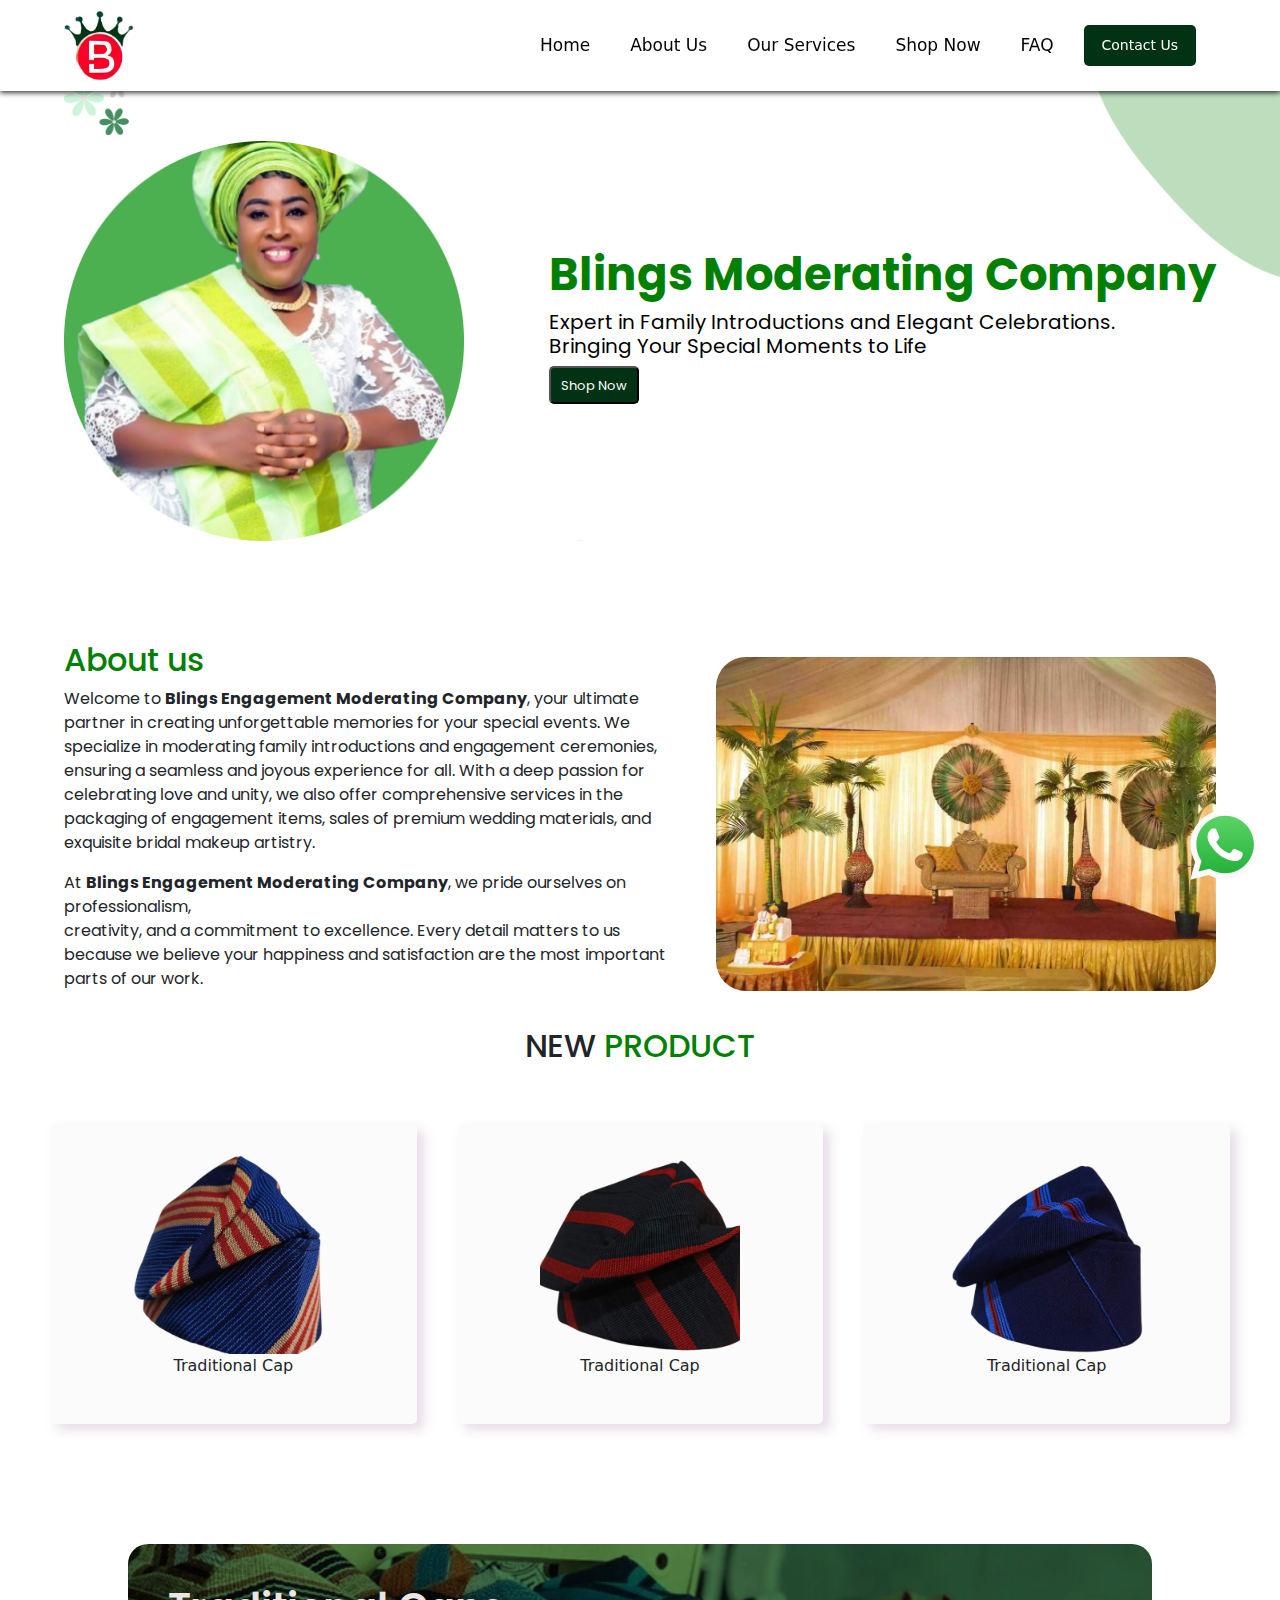
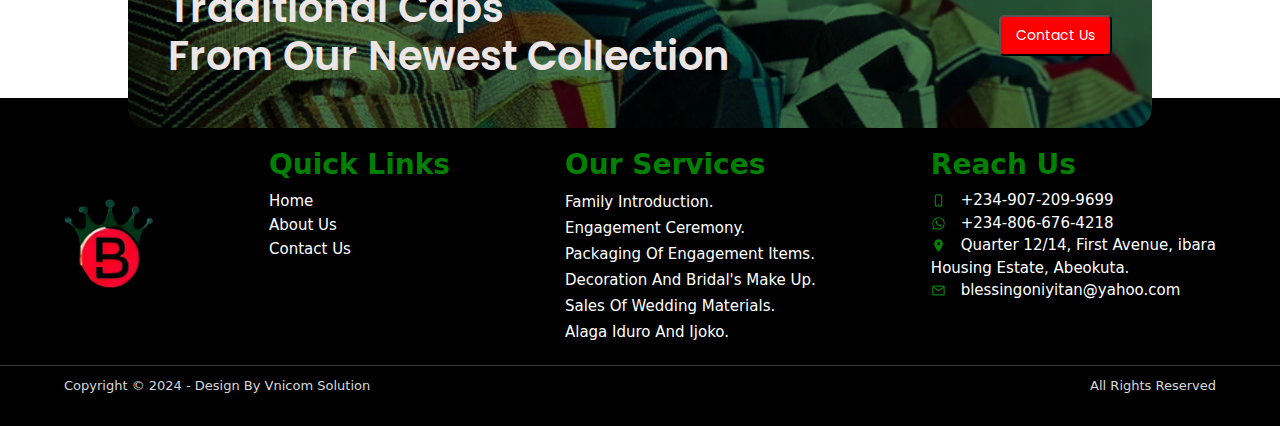
==== index.html @ a142bd82 ""logo updated"" ====
<!DOCTYPE html>
<html lang="en">
    <head>
        <meta charset="UTF-8">
        <meta name="viewport" content="width=device-width, initial-scale=1.0">
        <title>Blings Moderator</title>
        <link rel="stylesheet" href="styles.css">

        <!-- Favicon -->
       <link rel="icon" type="image/png" href="/imgaes/Web_Photo_Editor-removebg-preview 2.png">

        <!-- Bootstrap CSS -->
        <link href="https://cdn.jsdelivr.net/npm/bootstrap@5.3.0-alpha1/dist/css/bootstrap.min.css" rel="stylesheet">

        <!-- FONT GOOGLE  -->
        <link rel="preconnect" href="https://fonts.googleapis.com">
        <link rel="preconnect" href="https://fonts.gstatic.com" crossorigin>
        <link href="https://fonts.googleapis.com/css2?family=Inter:ital,opsz,wght@0,14..32,100..900;1,14..32,100..900&family=Poppins:ital,wght@0,100;0,200;0,300;0,400;0,500;0,600;0,700;0,800;0,900;1,100;1,200;1,300;1,400;1,500;1,600;1,700;1,800;1,900&display=swap" rel="stylesheet">
    </head> 
    <body>
        <header class="header">
            <div class="first-container">
                <div class="logo">
                    <a href="index.html" ><img src="/imgaes/Web_Photo_Editor-removebg-preview2.png"></a>
                </div>
                <input type="checkbox" id="sidebar-active">
                    <label id="hamburger" for="sidebar-active" class="open-sidebar-button">
                        <svg xmlns="http://www.w3.org/2000/svg" height="32px" viewBox="0 -960 960 960" width="32px" fill="#5f6368"><path d="M120-240v-80h720v80H120Zm0-200v-80h720v80H120Zm0-200v-80h720v80H120Z"/></svg>
                    </label>
                <nav id="navbars">
                    

                    <div class="links-container">
                        <label id="close-nav" for="sidebar-active" class="close-sidebar-button">
                            <svg xmlns="http://www.w3.org/2000/svg" height="32px" viewBox="0 -960 960 960" width="32px" fill="#5f6368"><path d="m256-200-56-56 224-224-224-224 56-56 224 224 224-224 56 56-224 224 224 224-56 56-224-224-224 224Z"/></svg>
                        </label>
                        
                            <a class="flex-menu" href="index.html">Home</a>
                            <a class="flex-menu" href="About-us.html">About Us</a>
                            <a class="flex-menu" href="ourservice.html">Our Services</a>
                            <a class="flex-menu" href="shop-now.html">Shop Now</a>
                            <a class="flex-menu" href="faq.html">FAQ</a>
                        
                        <div>
                            <a href="contact-us.html" class="cta">Contact Us</a>
                        </div>
                    </div>
                </nav>
                
            </div>
        </header>
        <!-- <div id="carouselExampleSlidesOnly" class="carousel slide" data-bs-ride="carousel">
            <div class="carousel-inner">
              <div class="carousel-item active">
                <img src="/images 1/WhatsApp Image 2024-11-25 at 12.54.17_8b943985.jpg" alt="...">
              </div>
              <div class="carousel-item">
                <img src="yoruba cap 2.jpg" alt="...">
              </div>
              <div class="carousel-item">
                <img src="/imgaes/wall 2.jpg" alt="...">
              </div>
            </div>
        </div> -->
        <div class="home-container"> 
           <div class="banner-background">
                <div class="intel">
                    <!-- <img src="/images 1/home-background-pics.png" alt=""> -->
                    <img src="/back-image/profile.png" alt="">
                </div>
                <div class="banner-text">
                    <h4>Blings Moderating Company</h4>
                    <h2>Expert in Family Introductions and Elegant 
                        Celebrations. <br>Bringing Your Special Moments to Life</h2>
                    <button class="shine">
                        <a href="http://Wa.me/+2348066764218">Shop Now</a>
                    </button>
                </div>
           </div>
        </div>
        <main class="about-content">
            <div class="card-content">
                <section class="core">
                    <div class="about-core">
                        <h2>About us</h2>
                        <p>
                            Welcome to <strong>Blings Engagement Moderating Company</strong>, your ultimate 
                            partner in creating  unforgettable memories for your
                             special events. We specialize in moderating  family
                              introductions and engagement ceremonies, ensuring 
                              a seamless and joyous  experience for all.
    
                            With a deep passion for celebrating love and unity, we also
                             offer  comprehensive services in the packaging of engagement items, 
                             sales of premium  wedding materials, and exquisite bridal makeup artistry.
                         </p>
                         <p>
                            At <strong>Blings Engagement Moderating Company</strong>, we pride ourselves on professionalism, <br>
                             creativity, and a commitment to excellence. Every detail matters 
                             to us because we  believe your happiness and satisfaction are the most
                              important parts of our work.
                         </p>                        
                    </div>
                    <div class="caption">
                        <img src="/images 1/traditional-wedding-background.jpeg" alt="">
                    </div>
                </section>
            </div>
        </main>       
        
            <h2 class="lake">NEW <a id="pro">PRODUCT</a></h2>
            <section id="products" class="products-section">
                <div>
                    <div class="product-category">

                         <div class="product-image">
                             <img src="/images 1/traditional-cap-1.png" alt="">
                             <p>Traditional Cap</p>
                         </div>
                         <div class="product-image">
                             <img src="/images 1/traditional-cap-2.png" alt="">
                             <p>Traditional Cap</p>
                         </div>
                         <div class="product-image">
                             <img src="/images 1/traditional-cap-3.png" alt="">
                             <p>Traditional Cap</p>
                         </div>
                    </div>
                
                </div>
            </section> 
                

        <div class="background">
            <div>
                <h1>Traditional Caps <br> From Our Newest Collection</h1>
            </div>
            <div>                
                <a href="http://Wa.me/+2348066764218"><button  class="btn-button">Contact Us</button></a>
            </div>
        </div>

        <footer>
            <div class="footer">
                <div class="logic">
                    <img src="/imgaes/Web_Photo_Editor-removebg-preview 2.png" alt="">
                </div>
                <div class="flow">
                    <h3><b>Quick Links</b></h3>
                    <a>Home</a><br>
                    <a>About Us</a><br>
                    <a>Contact Us</a><br>
                </div>
                <div class="Services-info">
                    <a href="ourservice.html"><h3><b>Our Services</b></h3></a>
                    <a href="ourservice.html">Family Introduction.</a><br>
                    <a href="ourservice.html">Engagement Ceremony.</a><br>
                    <a href="ourservice.html">Packaging Of Engagement Items.</a><br>
                    <a href="ourservice.html">Decoration And Bridal's Make Up.</a><br>
                    <a href="ourservice.html"> Sales Of Wedding Materials.</a><br>
                    <a href="ourservice.html">Alaga Iduro And Ijoko.</a><br>
                </div>
                <div>
                    <h3><b>Reach Us</b></h3>
                    <div class="text-info">
                        <svg xmlns="http://www.w3.org/2000/svg" width="1em" height="1em" viewBox="-6 -2 24 24" {...$$props}>
                            <path fill="currentColor" d="M3 0h6a3 3 0 0 1 3 3v14a3 3 0 0 1-3 3H3a3 3 0 0 1-3-3V3a3 3 0 0 1 3-3m0 2a1 1 0 0 0-1 1v14a1 1 0 0 0 1 1h6a1 1 0 0 0 1-1V3a1 1 0 0 0-1-1zm3 15a1 1 0 1 1 0-2a1 1 0 0 1 0 2" />
                        </svg>
                        <span>+234-907-209-9699</span>
                    </div>
                    <div class="text-info">
                        <svg xmlns="http://www.w3.org/2000/svg" width="1em" height="1em" viewBox="0 0 24 24" {...$$props}>
                            <path fill="currentColor" d="M19.05 4.91A9.82 9.82 0 0 0 12.04 2c-5.46 0-9.91 4.45-9.91 9.91c0 1.75.46 3.45 1.32 4.95L2.05 22l5.25-1.38c1.45.79 3.08 1.21 4.74 1.21c5.46 0 9.91-4.45 9.91-9.91c0-2.65-1.03-5.14-2.9-7.01m-7.01 15.24c-1.48 0-2.93-.4-4.2-1.15l-.3-.18l-3.12.82l.83-3.04l-.2-.31a8.26 8.26 0 0 1-1.26-4.38c0-4.54 3.7-8.24 8.24-8.24c2.2 0 4.27.86 5.82 2.42a8.18 8.18 0 0 1 2.41 5.83c.02 4.54-3.68 8.23-8.22 8.23m4.52-6.16c-.25-.12-1.47-.72-1.69-.81c-.23-.08-.39-.12-.56.12c-.17.25-.64.81-.78.97c-.14.17-.29.19-.54.06c-.25-.12-1.05-.39-1.99-1.23c-.74-.66-1.23-1.47-1.38-1.72c-.14-.25-.02-.38.11-.51c.11-.11.25-.29.37-.43s.17-.25.25-.41c.08-.17.04-.31-.02-.43s-.56-1.34-.76-1.84c-.2-.48-.41-.42-.56-.43h-.48c-.17 0-.43.06-.66.31c-.22.25-.86.85-.86 2.07s.89 2.4 1.01 2.56c.12.17 1.75 2.67 4.23 3.74c.59.26 1.05.41 1.41.52c.59.19 1.13.16 1.56.1c.48-.07 1.47-.6 1.67-1.18c.21-.58.21-1.07.14-1.18s-.22-.16-.47-.28" />
                        </svg>
                        <span>+234-806-676-4218</span>
                    </div>
                    <div class="text-info">
                        <svg xmlns="http://www.w3.org/2000/svg" width="1em" height="1em" viewBox="0 0 24 24" {...$$props}>
                            <path fill="currentColor" d="M12 11.5A2.5 2.5 0 0 1 9.5 9A2.5 2.5 0 0 1 12 6.5A2.5 2.5 0 0 1 14.5 9a2.5 2.5 0 0 1-2.5 2.5M12 2a7 7 0 0 0-7 7c0 5.25 7 13 7 13s7-7.75 7-13a7 7 0 0 0-7-7" />
                        </svg>
                        <span>Quarter 12/14, First Avenue, ibara<br> Housing Estate, Abeokuta.</span>
                    </div>
                    <div class="text-info">
                        <svg xmlns="http://www.w3.org/2000/svg" width="1em" height="1em" viewBox="0 0 24 24" {...$$props}>
                            <path fill="currentColor" d="M22 6c0-1.1-.9-2-2-2H4c-1.1 0-2 .9-2 2v12c0 1.1.9 2 2 2h16c1.1 0 2-.9 2-2zm-2 0l-8 4.99L4 6zm0 12H4V8l8 5l8-5z" />
                        </svg>
                        <span>blessingoniyitan@yahoo.com</span>
                    </div>
                </div>
                
            </div>
        </footer>
        <div class="copyright">
            <div class="line-up">
                <hr>
            </div>
            <div class="copyright-container">
                <div class="copyright-section">
                    <div id="copy">
                        Copyright &#169  2024 - Design By Vnicom Solution
                    </div>
                    <div on id="text-copy">
                        All Rights Reserved 
                    </div>
               </div>
            </div>
        </div>

        <div class="pixel">
            <div class="WhatsApp">
                <a href="http://Wa.me/+2348066764218">
                    <svg xmlns="http://www.w3.org/2000/svg" width="70px" height="70px" viewBox="0 0 256 258"><defs><linearGradient id="logosWhatsappIcon0" x1="50%" x2="50%" y1="100%" y2="0%"><stop offset="0%" stop-color="#1faf38"/><stop offset="100%" stop-color="#60d669"/></linearGradient><linearGradient id="logosWhatsappIcon1" x1="50%" x2="50%" y1="100%" y2="0%"><stop offset="0%" stop-color="#f9f9f9"/><stop offset="100%" stop-color="#fff"/></linearGradient></defs><path fill="url(#logosWhatsappIcon0)" d="M5.463 127.456c-.006 21.677 5.658 42.843 16.428 61.499L4.433 252.697l65.232-17.104a123 123 0 0 0 58.8 14.97h.054c67.815 0 123.018-55.183 123.047-123.01c.013-32.867-12.775-63.773-36.009-87.025c-23.23-23.25-54.125-36.061-87.043-36.076c-67.823 0-123.022 55.18-123.05 123.004"/><path fill="url(#logosWhatsappIcon1)" d="M1.07 127.416c-.007 22.457 5.86 44.38 17.014 63.704L0 257.147l67.571-17.717c18.618 10.151 39.58 15.503 60.91 15.511h.055c70.248 0 127.434-57.168 127.464-127.423c.012-34.048-13.236-66.065-37.3-90.15C194.633 13.286 162.633.014 128.536 0C58.276 0 1.099 57.16 1.071 127.416m40.24 60.376l-2.523-4.005c-10.606-16.864-16.204-36.352-16.196-56.363C22.614 69.029 70.138 21.52 128.576 21.52c28.3.012 54.896 11.044 74.9 31.06c20.003 20.018 31.01 46.628 31.003 74.93c-.026 58.395-47.551 105.91-105.943 105.91h-.042c-19.013-.01-37.66-5.116-53.922-14.765l-3.87-2.295l-40.098 10.513z"/><path fill="#fff" d="M96.678 74.148c-2.386-5.303-4.897-5.41-7.166-5.503c-1.858-.08-3.982-.074-6.104-.074c-2.124 0-5.575.799-8.492 3.984c-2.92 3.188-11.148 10.892-11.148 26.561s11.413 30.813 13.004 32.94c1.593 2.123 22.033 35.307 54.405 48.073c26.904 10.609 32.379 8.499 38.218 7.967c5.84-.53 18.844-7.702 21.497-15.139c2.655-7.436 2.655-13.81 1.859-15.142c-.796-1.327-2.92-2.124-6.105-3.716s-18.844-9.298-21.763-10.361c-2.92-1.062-5.043-1.592-7.167 1.597c-2.124 3.184-8.223 10.356-10.082 12.48c-1.857 2.129-3.716 2.394-6.9.801c-3.187-1.598-13.444-4.957-25.613-15.806c-9.468-8.442-15.86-18.867-17.718-22.056c-1.858-3.184-.199-4.91 1.398-6.497c1.431-1.427 3.186-3.719 4.78-5.578c1.588-1.86 2.118-3.187 3.18-5.311c1.063-2.126.531-3.986-.264-5.579c-.798-1.593-6.987-17.343-9.819-23.64"/></svg>
                </a>
            </div> 
        </div>






          <script src="https://cdn.jsdelivr.net/npm/bootstrap@5.3.0-alpha1/dist/js/bootstrap.bundle.min.js"></script>
          <script src="script.js"></script>
    </body>
</html>
---- styles.css ----
body {
    margin: 0;
    padding: 0;
    font-family: "Poppins", serif;
    background-color: white;
}

.first-container {
    display: flex;
    justify-content: space-between;
    align-items: center;
    width: 90%;
    margin: auto;
    padding: 10px 0;
    
}

.header {
    background: white;
    position: sticky;
    top: 0;
    z-index: 1000;
    width: 100%;
    box-shadow: 0px 2px 5px 0px rgba(0,0,0,0.75);
}

.seal {
    border: none;
}
.logo img {
    width: 70px;
}
.rash img {
    width: 70px;
}

.navbar ul {
    list-style: none;
    display: flex;
    align-items: center;
    gap: 20px;
}
.navbar a:hover {
    color: white;
}

.navbar a {
    font-size: 17px;
    font-weight: 500;
    color: black;
    text-decoration: none;
    align-items: center;
    padding: 5px 10px;
    border-radius: 5px;
    margin-right: 15px;
    
}

.navbar a:hover {
    background: #555
    
}

nav{
    height: 60px;    
    display: none;

}
.visibility {
    display: block;
}

.hidden {
    display: none;
}

#sidebar-active:checked ~ .links-container {
    right: 0;
    display: flex;
}

.links-container {
    right: -300px; /* Hide initially */
    display: none;
}


.links-container{
    height: 100%;
    width: 100%;
    display: flex;
    flex-direction: row;
    align-items: center;
}

nav a{
    /* height: 100%; */
    padding: 7px 10px;
    display: flex;
    align-items: center;
    flex-direction: row;
    text-decoration: none;
    color: black;
    font-weight: 500;
    font-size: 17px;
    margin-right: 20px;
}

nav a:hover{  
    background-color: rgb(223, 223, 233);
    border-radius: 5px;
    
    /* padding: 10px 18px; */
}

nav svg{
    fill: white; 
}

#sidebar-active{
    display: none;
}

.open-sidebar-button, .close-sidebar-button {
    display: none;    
}
.upper-text {
    margin-left: 20px;
}
.cta {
    background: #013213;
    color: white;
    font-weight: 500;
    padding: 10px 18px;
    border-radius: 5px;
    transition: transform 0.3s ease-in-out;
    text-decoration: none;
    font-size: 14px; 
}

.cta:hover {
    background: rgb(11, 65, 11);
    background-color: red;
    transform: scale(1.08);

}

.carousel-inner {
    flex-direction: column;
    width: 100%;
    height: 400px;
}
.carousel-item img {
    width: 100%;
}

.about-content .core {
    text-align: left;
    margin-bottom: 20px;
    margin-top: 20px;
    display: flex;
    justify-content: space-between;
    font-family: "Poppins", serif;
    align-items: center;
    margin: auto;
    width: 90%;
}
.about-core {
    padding-right: 50px;
}

.about-core h2{
    color: green;
}

.caption img {
    width: 500px;
    border-radius: 30px;
}

.container {
    display: flex;
    justify-content: space-between;
    width: 100%; 
    margin-top: 50px;
    margin-right: auto;
    margin-left: auto;   
}

.home-container {
    background-image: url("/back-image/backgr.png");
    background-position: center;
    background-repeat: no-repeat;
    background-size: cover;
    
}

.banner-background {
    display: flex;
    align-items: center;
    padding-top: 50px;
    justify-content: space-between;
    font-family: "Poppins", serif;
    margin: 0px auto 100px auto;
    width: 90%;
}

.banner-text {
    margin-bottom: 30px
}

.banner-text h4 {
    font-size: 45px;
    font-weight: 700;
    color: green;
}

.banner-text h2 {
    font-size: 20px;
    line-height: 24px;
    font-weight: 400;
    color: black;
}

.shine {
    background-color: #013213;
    padding: 5px 10px;
    border-radius: 5px;
}

.shine a {
    color: white;
    text-decoration: none;
    font-size: 13px;
}

.intel img {
    width: 400px;
    transition: transform 0.5s ease-in-out;
}

.intel img:hover {
    transform: scale(1.05);
} 


.container img{
    transition: transform 0.3s ease-in-out;
    width: 300px;
}

.container img:hover {
    transform: scale(1.05);
}
 .text {
    background-color: #555;
    padding: 20px; 
    height: 300px;    
    
}
.sip {
    color: white
}

.sip button {
    background: rgb(11, 65, 11);
    color: white;
    padding: 5px 10px;
    border-radius: 5px;
    text-decoration: none;
    font-size: 14px;
    transition: transform 0.3s ease-in-out;
    margin-right: 10px;
}
.sip button:hover {
    transform: scale(1.05);
    background-color: red
}
.medium-container {
    display: flex;
    justify-content: space-around;
    margin-top: 50px;    
}
.lake {
    margin-top: 20px;
    text-align: center;
    font-family: "Poppins", serif;
}
.content-container {
    background: #ebe5e5;
    padding: 40px;
    margin-top: 30px;
}
#pro {
    color: green;
}
.mymy img {
    transition: transform 0.3s ease-in-out;
    width: 100%;
}

.mymy img:hover {
    transform: scale(1.05);
}

.background {
    background: url('yoruba\ cap\ 2.jpg') rgba(5, 85, 2, 0.7);
    color: #ebe5e5;
    /* text-align: center; */
    display: flex;
    justify-content: space-between;
    width: 80%;
    padding: 40px;
    align-items: center;
    z-index: 100;
    position: relative;
    border-radius: 20px;
    margin: 70px auto -30px auto;
    background-position: center;
    background-repeat: no-repeat;
    background-size: cover;
    background-size: cover;
    background-blend-mode: multiply; 
    font-family: "Poppins", serif;
    
}

.background h1 {
    font-size: 40px;
    font-weight: 600;
}

.btn-button {
    background: red;
    color: white;
    padding: 8px 15px;
    border-radius: 5px;
    text-decoration: none;
    font-size: 14px;
    transition: transform 0.3s ease-in-out;
}
.btn-button:hover {
    transform: scale(1.05);
}
/* .background  {
    transition: transform 0.3s ease-in-out;
}
.background:hover {
    transform: scale(1.05);
} */

/* contact_contianer */

.contact_contianer {
    /* background-image: url("./images2/background-banner-img.jpg"); */
    background-position: center;
    background-repeat: no-repeat;
    background-size: cover;
    background-size: cover;
    background-blend-mode: multiply;    
    background: url("./images2/background-banner-img.jpg") rgba(5, 85, 2, 0.7);
    
    /* padding-left: 10%;
    padding-top: 20px;
    padding-bottom: 20px; */
    color: white;
}
main {
    background-color: white;
}

main .contact-banner{
    width:90%;
    margin: auto;
    display: flex;
    flex-direction: column;
    justify-content: center;
    padding: 30px 0px 30px 0px;
}

main .contact-banner h1{
    margin: 0px;
    
}

main .contact-banner p{
    margin: 0px;
}

main .contact_contianer a{
    padding: 0px 7px;
}

main .contact_contianer .lit #home{
   border-right: 2px solid red;
}

.map-container {
    margin-top: 50px;
    margin-bottom: -12px;
}

.contact_contianer h1 {
    font-size: 50px;
}
.lit {
   display: flex;
}
.lit a{
    display: flex;
    color: white;
    text-decoration: none;
}

.small-container {
    display: flex;
    justify-content: space-around;
    margin-top: 60px;
    /* margin-left: 20px; */
    /* margin-right: 20px; */
}

.small-container h3 {
    font-size: 25px;
}
.text-info {
    font-size: 15px;
   color: white;
}
.text-info span {
    margin-left: 10px;
    color: white;
}
.text-info svg {
    color: green;
}
.text-info svg:hover {
    color: red;
}

.text-inform svg {
    color: green;
}
.text-inform svg:hover {
    color: red;
}
.text-inform span {
    padding-left: 15px;
}

#form textarea {
    height: 100px;
    width: 500px;
    outline: none;
    border: none;
    border-bottom: 1px solid grey;
}
.information input {
    margin-bottom: 15px;
    width: 500px;
    height: 50px;
    border: none;
    outline: none;
    border-bottom: 1px solid gray;
}
.information {
    border-radius: 3px;
    padding: 20px;
    box-shadow: 7px 6px 11px 0px rgba(202, 202, 202, 0.6);
}

.btn {
    background: rgb(11, 65, 11);
    color: #ebe5e5;
    width: 100%;
    height: 45px;
    border-radius: 5px;
    padding: 10px;
    margin-top: 20px;
}

.btn:hover {
    background: red;
}

footer {
    background-color: black;
    width: 100%;
    color: white;
    padding-top: 50px;
    padding-bottom: 30px;
}

.footer{
    margin: auto;
    width: 90%;
    display: flex;
    flex-direction: row;
    justify-content: space-between;
}

.footer a {
    font-size: 15px;
    font-weight: 400
}

.copyright {
    background-color: black;
    height: 40px;
    margin-top: -10px;
    
}
.line-up hr{
    color: rgb(219, 219, 219);
    opacity: .25;
}

hr {
    margin: 0px !important;
    /* color: inherit;
    border: 0; */
    /* border-top: var(--bs-border-width) solid; */
    opacity: .25;
}

.copyright-container {
    
    background-color: black;
    flex-wrap: wrap;
    padding: 10px 0px 30px 0px;
    
}

.copyright-section{
    display: flex;
    justify-content: space-between;
    color: rgb(216, 216, 216);
    margin: auto;
    font-size: 13px;
    width: 90%;
}


.Services-info{
    text-decoration: none;
    border: none;
}

.Services-info a{
    color: white;
    text-decoration: none;
    line-height: 26px; 
}
.footer h3 {
    color: green;
    font-weight: 500;
}

.logic img {
    width: 90px;
    align-items: center;
}

.logic {
    padding-top: 50px;
}

.Services-info h3 {
    border: none;
    text-decoration: none;
}

/* FAQ sytling */


body {
    font-family: "Poppins", serif;
    margin: 0;
    padding: 0;    
    background-color: white;
    /* color: #333; */
    line-height: 1.6;
}

.faq-header {
    background-position: center;
    background-repeat: no-repeat;
    background-size: cover;
    background: url("./images2/background-banner-img.jpg") rgba(5, 85, 2, 0.7);
    background-size: cover;
    background-blend-mode: multiply;
    color: #fff;   
}

.header-faq {
    width:90%;
    margin: auto;
    display: flex;
    flex-direction: column;
    justify-content: center;
    padding: 10px 0px 30px 0px;
}
.faq-header h1 {
    margin: 0;
    font-size: 2.5rem;
}

.faq-header p {
    font-size: 1.2rem;
    margin-top: 10px;
}

.collapsible {
    background-color: white;
    border-radius: 5px;
    color: black;
    cursor: pointer;
    padding: 10px;
    width: 100%;
    border: none;
    text-align: left;
    outline: none;
    font-size: 19px;
    font-family: "Poppins", serif;
    border: 1px solid #013213;
  }

.faq-container {
    width: 80%;
    margin: auto;
    margin-bottom: 30px;
    margin-top: 40px;
}  
  .active, .collapsible:hover {
    /* background-color: #baeccd; */
  }
  
  .collapsible:after {
    content: '\002B';
    color: green;
    font-weight: bold;
    float: right;
    margin-left: 5px;
  }
  
  .active:after {
    content: "\2212";
  }
  
  .content {
    padding: 5px 18px;
    max-height: 0;
    overflow: hidden;
    transition: max-height 0.2s ease-out;
    margin-bottom: 15px;
  }

.faq-section {
    max-width: 800px;
    margin: 20px auto;
    padding: 0 20px;
}

.faq-item {
    margin-bottom: 20px;
    border-bottom: 1px solid #ddd;
    padding-bottom: 10px;
}

.faq-question {
    background: #fff;
    border: none;
    color: #333;
    font-size: 1.1rem;
    font-weight: bold;
    text-align: left;
    width: 100%;
    cursor: pointer;
    padding: 15px;
    transition: background 0.3s;
}

.faq-question:hover {
    background: #f2f2f2;
}

.faq-answer {
    display: none;
    margin-top: 10px;
    padding-left: 15px;
    font-size: 1rem;
    color: #555;
}

.faq-footer {
    text-align: center;
    margin: 20px 0;
    padding: 20px;
    background: #333;
    color: #fff;
}

.faq-footer a {
    color: #ff6600;
    text-decoration: none;
}

.faq-footer a:hover {
    text-decoration: underline;
}

/* our services  */




 .hero {
    background-position: center;
    background-repeat: no-repeat;
    background-size: cover;
    background: url("./images2/background-banner-img.jpg") rgba(5, 85, 2, 0.7);
    background-size: cover;
    background-blend-mode: multiply;
    color: #fff;
    text-align: center;
    padding: 100px 20px;
}

/* .hero-content {
    width:90%;
    margin: auto;
    display: flex;
    flex-direction: column;
    justify-content: center;
    padding: 10px 0px 30px 0px;
} */

.hero-content h1 {
    font-size: 3rem;
    margin-bottom: 20px;
}

.hero-content p {
    font-size: 1.2rem;
    margin-bottom: 20px;
}

.sta-button {
    display: inline-block;
    padding: 10px 20px;
    background: #013213;
    color: #fff;
    text-decoration: none;
    border-radius: 5px;
    font-size: 1rem;
}

.sta-button:hover {
    background-color: red;
}

.about-section, .products-section, .cta-section {
    padding: 50px 20px;
    text-align: center;
    
}

.achieved {
    margin-top: 60px;
}

.reopen {
    margin-bottom: 50px;
}

.Decoration {
    display: flex;
    justify-content: space-between;
    margin: auto;
    width: 90%;
    
}

.Decoration h1 {
    color: green;
}

.Decoration h4 {
    margin-bottom: 7px;
}

.passion img {
    width: 400px;
    border-radius: 10px;
}
.cta-section {
    background-position: center;
    background-repeat: no-repeat;
    background-size: cover;
    background: url("./images2/background-banner-img.jpg") rgba(5, 85, 2, 0.7);
    background-size: cover; 
    background-blend-mode: multiply; 
    color: white;
    font-size: 25px;
}
.lit {
    color: blue
}
.products-section {
    background-color: white;    
    z-index: 1000;
    padding: 30px;
}

.product-category {
    display: flex;
    flex-direction: row;  
    
    
}
.product-image  {
    width: 100%;
    border-radius: 5px;
    background: #fcfbfb;
    margin: 20px;
    padding: 30px;
}

.product-image img {
    width: 200px;
}


/* About us styling */

/* General Reset */
body, h1, h2, p, ul, li, a {
    margin: 0;
    padding: 0;
    box-sizing: border-box;
}

body {
    font-family: "Poppins", serif;
    line-height: 1.6;
    background-color: white;
    color: #333;
}

.card-container {
    width: 90%;
    /* max-width: 1200px; */
    margin: 0 auto;
    padding: 20px;
}


.container-lit {
    background-position: center;
    background-repeat: no-repeat;
    background-size: cover;
    background: url("./images2/background-banner-img.jpg") rgba(5, 85, 2, 0.7);
    background-size: cover;
    background-blend-mode: multiply;    
    color: #fff;
    padding: 20px 0;
    text-align: center;
}

.container-lit h1 {
    font-size: 2.5em;
    font-weight: bold;
}

.our-values svg {
    color: green;
}

.our-values svg:hover {
    color: red;
}

/* About Section */

.about-section {
    padding: 40px 20px;
    border-radius: 8px;
    margin-top: -20px;
    margin-bottom: 20px;
}

.about-section ul li{
    list-style-type: none;
}
#second-row{
    margin-top: 70px; 
}
.photo img {
    width: 500px;
    border-radius: 30px;
}


.about-section .intro {
    text-align: left;
    margin-bottom: 20px;
    display: flex;
    justify-content: space-between;
    margin: auto;
    width: 90%;
}

.about-section h2 {
    color: green;
    margin-right: 70px;
    margin-bottom: 10px;
    font-size: 1.8em;
    /* text-align: center; */
}
.about-section span {
    margin-right: 30px;
}

.about-section p, .about-section ul {
    font-size: 16px;
    margin-bottom: 15px;
}

.about-section ul {
    list-style: square;
    padding-left: 20px;
}



.about-intro h2{
    color: green;
}

.about-section .cta {
    text-align: center;
    margin-top: 20px;
}

.cta-button {
    display: inline-block;
    padding: 10px 20px;
    font-size: 1.1em;
    background-color: #0073e6;
    color: #fff;
    text-decoration: none;
    border-radius: 5px;
    transition: background-color 0.3s ease;
}

.cta-button:hover {
    background-color: #005bb5;
}

/* shop now */

.product-image img {
    transition: transform 0.3s ease-in-out;
}

.product-image img:hover {
    transform: scale(1.05);
}

.product-image {
    box-shadow: 7px 6px 11px 0px rgba(209,188,209,0.5);
}

/* .WhatsApp svg {
    position: sticky;
    bottom: -100%;
    right: 0;
  
}  */
  
.pixel {
    position: sticky;
}
.WhatsApp  {
   /* position: absolute;
  bottom: -0;
  right: 16px; */
  position: fixed;
  bottom: 20px;
  right: 20px;
  z-index: 1000;
  display: flex;
  align-items: center;
  justify-content: center;
  /* width: 70px;
  height: 70px; */
  /* border-radius: 50%; */
  /* background-color: #25D366; */
  /* box-shadow: 0 4px 6px rgba(0, 0, 0, 0.2); */
  transition: transform 0.3s ease;
  
}
/* hamburger menu */

/* .props {
    display: flex;
    justify-content: space-between;
    align-items: center;
    padding: 20px 15px;
    width: 90%;
    margin: auto;
    position: sticky;
}

nav{
    background-color: white;    
}

nav ul{
    width: 90%;
    list-style: none;
    display: flex; 
    justify-content: flex-end;
    align-items: center;
}

nav li{
    height: 50px;
}

nav a{
    height: 100%;
    padding: 0 30px;
    text-decoration: none;
    display: flex;
    align-items: center;
    color: black;    
}
nav a:hover{
    background-color: rgb(236, 229, 229);
}

.sidebar {
    position: fixed;
    top: 0;
    right: 0;
    height: 100vh;
    width: 250px;
    z-index: 999;
    background-color: rgba(255, 255, 255, 0.24);
    backdrop-filter: blur(10px);
    box-shadow: 10px 0px 10px black;
    display: flex;
    flex-direction: column;
    align-items: flex-start;
    justify-content: flex-start;
}
.sidebar {
    width: 100%;    
} */




/* RESPONSIVENESS FOR TABLET SCREEN */
@media(min-width: 993px) and (max-width: 10000px){
     nav{
        display: block;
     }
}

@media(max-width: 740px){
    .links-container{
        width: 350px;
   }
}

@media(max-width: 992){
    .links-container{
        width: 360px;
   }
}

@media (max-width: 992px) {
    .links-container{
        display: flex;
        flex-direction: column;
        align-items: flex-start;

        position: fixed;
        top: 0;
        right: 0;
        z-index: 10;
        /* width: 350px; */

        background-color: black;
        box-shadow: -5px 0 5px rgba(0, 0, 0, 0.25);
        transition: 1s ease-out;
    }

    nav a{
        box-sizing: border-box;
        height: auto;
        width: 90%;
        padding: 15px 30px;
        justify-content: flex-start;
        color: white;

    }

    .cta {
        background: #013213;
        color: white;
        font-weight: 500;
        margin: 20px;
        padding: 15px 0px 15px 20px;
        border-radius: 5px;
        transition: transform 0.3s ease-in-out;
        text-decoration: none;
        font-size: 14px; 
    }

    .open-sidebar-button, .close-sidebar-button{
        display: flex;
        padding:  20px;
    } 

    #sidebar-active:checked ~ .links-container{
        right: 0;
    }

    .first-container {
        display: flex;
        justify-content: space-between;
        align-items: center;
        width: 90%;
        margin: auto;
        padding: 10px 0;
        
    } 

    .about-content .core {
        /* text-align: left;
        margin-bottom: 20px;
        margin-top: 20px; */
        display: flex;
        flex-direction: column;
        align-items: center;
        width: 90%;
    }

    .about-core {
        padding-right:0px;
    }

    
    .banner-background {
        display: flex;
        flex-direction: column;
        align-items: center;
        width: 90%;
        margin: auto;
        margin-bottom: 50px;
    }

    .banner-text h4 {
        font-size: 33px;
        font-weight: 500;
        color: green;
    }
    
    .banner-text h2 {
        font-size: 19px;
        line-height: 24px;
        font-weight: 300;
        color: black;
    }
    
    .shine {
        background-color: #013213;
        
        border-radius: 5px;
    }
    
    .intel img {
        width: 400px;
    }

    .intel {
        align-items: center;
    }

    .shine a {
        color: white;
        text-decoration: none;
    }

    .banner {
        /* margin-top: 60px;
        margin-right: 50px; */
        text-align: center;
    }

    .caption img {
        width: 100%;
        border-radius: 30px;
        margin-top: 40px;
        align-content: center;
    }
    .caption {
        
    }
    
    


    .btn-button {
        
       margin-top: 10px;
       font-weight: 15px;
       font-weight: 500;
       width: 150px;      
    }

    .container {
        flex-direction: column;
    }
    .text {
        width: 300px;
    }

    .medium-container {
        flex-direction: column;
    }

    .content-container {
        padding: 20px;
        width: 90%;
        align-items: center;
        justify-content: center;
    }

    main .contact-banner{
        width:90%;
        margin: auto;
        display: flex;
        font-size: 15px;
        flex-direction: column;
        justify-content: center;
        padding: 30px 0px 30px 0px;
    }

    main .contact-banner h1{
        font-size: 20px;
    }

    /* .mymy img {
        width: 300px;
    } */

    .container img{
        width: 300px;
    }

    .card-container {
        margin: 0px 0px 0px -10px;
        padding: 0px;
    }

    .background {
        background: url('yoruba\ cap\ 2.jpg') rgba(5, 85, 2, 0.7);
        color: #ebe5e5;
        /* text-align: center; */
        display: flex;
        flex-direction: column;
        width: 80%;
        padding: 100px;
        align-items: center;
        z-index: 100;
        position: relative;
        border-radius: 20px;
        margin: 30px auto -50px auto;
        background-position: center;
        background-repeat: no-repeat;
        background-size: cover;
        background-size: cover;
        background-blend-mode: multiply; 
        
    }

    .flow {
        padding-top: 20px;
    }

    .product-category {
        width: 60%;
        margin: 20px auto;
        flex-direction: column;
        align-items: center;
    }

    .product-image  {
        width: 300px;
        border-radius: 5px;
        background: #fcfbfb;
        margin: 25px;
        padding: 20px;
    }

    .product-image img {
        width: 200px;
    }

    
    .cta-section {
        width: 90%;
    }

    .small-container {
        flex-direction: column;
        margin-left: 20px;
    }

    .information input {
        width: 100%;
        height: 50px;      
    }

    .information {
       padding: 20px 10px 20px 5px;
       margin-right: 20px;
    }

    #form textarea {
        height: 100px;
        width: 100%;
    }

    .map-container {
        margin-top: 50px;
        margin-bottom: -12px;
        width: 100%;
    }

    .products-section {
        background-color: white;    
        z-index: 1000;
    }

    .intro {
        display: flex;
        flex-direction: column;
    }

    .photo img {
        width: 100%;
        border-radius: 30px;
    }

    .our-values {
        margin-bottom: 50px;
        margin-left: 20px;
    }

    .impact {
        /* margin-top: 30px; */
        margin-left: -10px;
    }

    .about-section .about-intro {
        margin-right: 20px;
        /* font-size: 25px */
    }

    .about-section .intro {
        text-align: left;
        margin-bottom: 20px;
        display: flex;
        justify-content: space-between;
        /* margin: auto;
        width: 90%; */
    }

    .achieved {
        margin-top: 60px;
        width: 90%;
    }

    .Decoration {
        display: flex;
        flex-direction: column;
        text-align: left;
        margin-bottom: 50px;
    }

    .passion img {
        width: 70%;
        border-radius: 10px;
        /* height: 600px; */
        margin-left: 50px;
        align-items: center;
        margin-top: 40px;
    }

    #form textarea {
        height: 100px;
        width: 100%;      
    }

    

    .classic {
        padding-left: 10px;
        width: 90%;
    } 

    .footer {      
        
        /* margin-left: 15px; */
        /* padding-left: 15px; */
        padding-left: 20px;  
        flex-direction: column;        
    }



    /* .props .rash {
        margin-bottom: -150px;
    }
   
    .hideOnMobile {
        display: none;
    }
    .nav {
        margin-top: -50px;
    }

    @media(max-width: 400px) {
        .sidebar {
            width: 100%;
        }
    } */
}

@media (min-width: 993px) {
    nav {
        display: flex !important; /* Always show navbar */
    }
    .links-container {
        position: static;
        box-shadow: none;
    }
    .open-sidebar-button, .close-sidebar-button {
        display: none !important;
    }
}
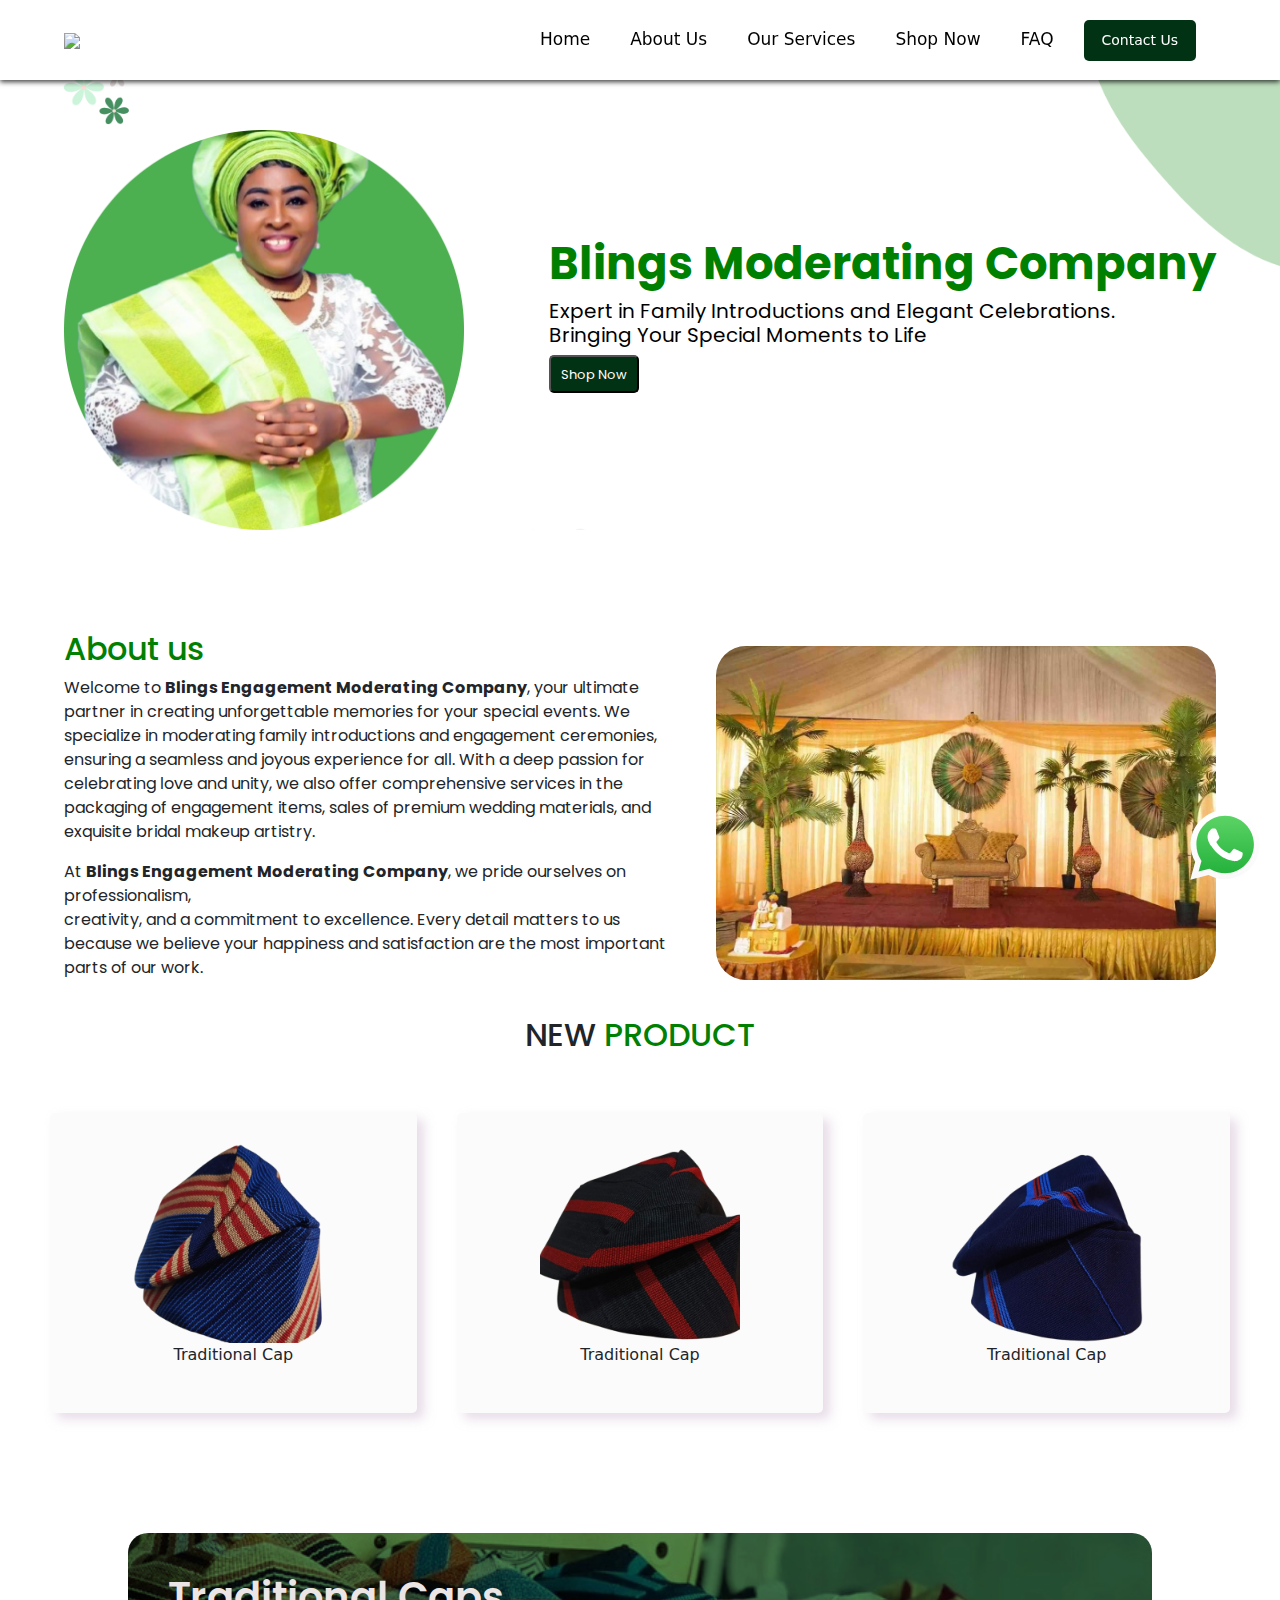
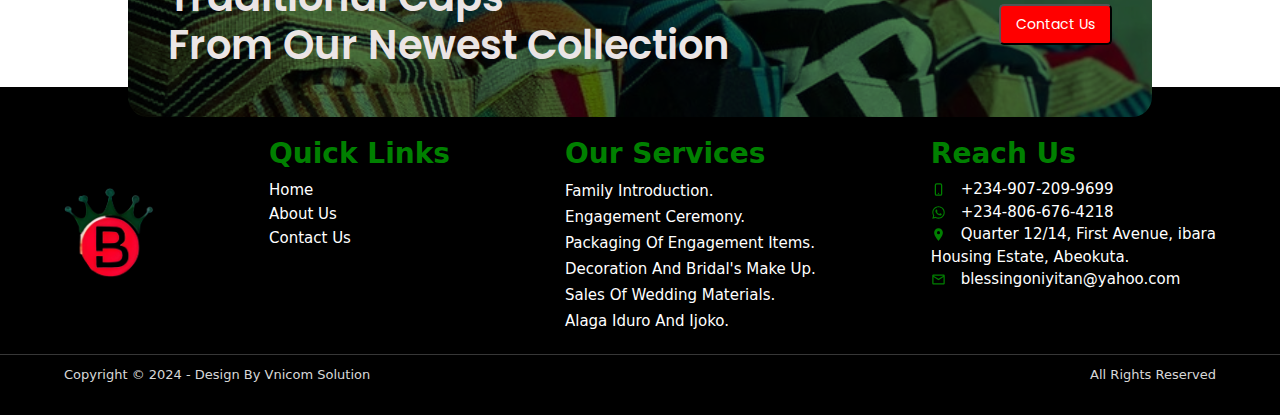
==== commit 01f18917: ""logo updated"" ====
--- a/index.html
+++ b/index.html
@@ -21,7 +21,8 @@
         <header class="header">
             <div class="first-container">
                 <div class="logo">
-                    <a href="index.html" ><img src="/imgaes/Web_Photo_Editor-removebg-preview2.png"></a>
+                    <a href="index.html" ><img src="../E-commerce project/imgaes/Web_Photo_Editor-removebg-preview2.png"></a>
+                    <!-- <a href="index.html" ><img src="/imgaes/Web_Photo_Editor-removebg-preview2.png"></a> -->
                 </div>
                 <input type="checkbox" id="sidebar-active">
                     <label id="hamburger" for="sidebar-active" class="open-sidebar-button">
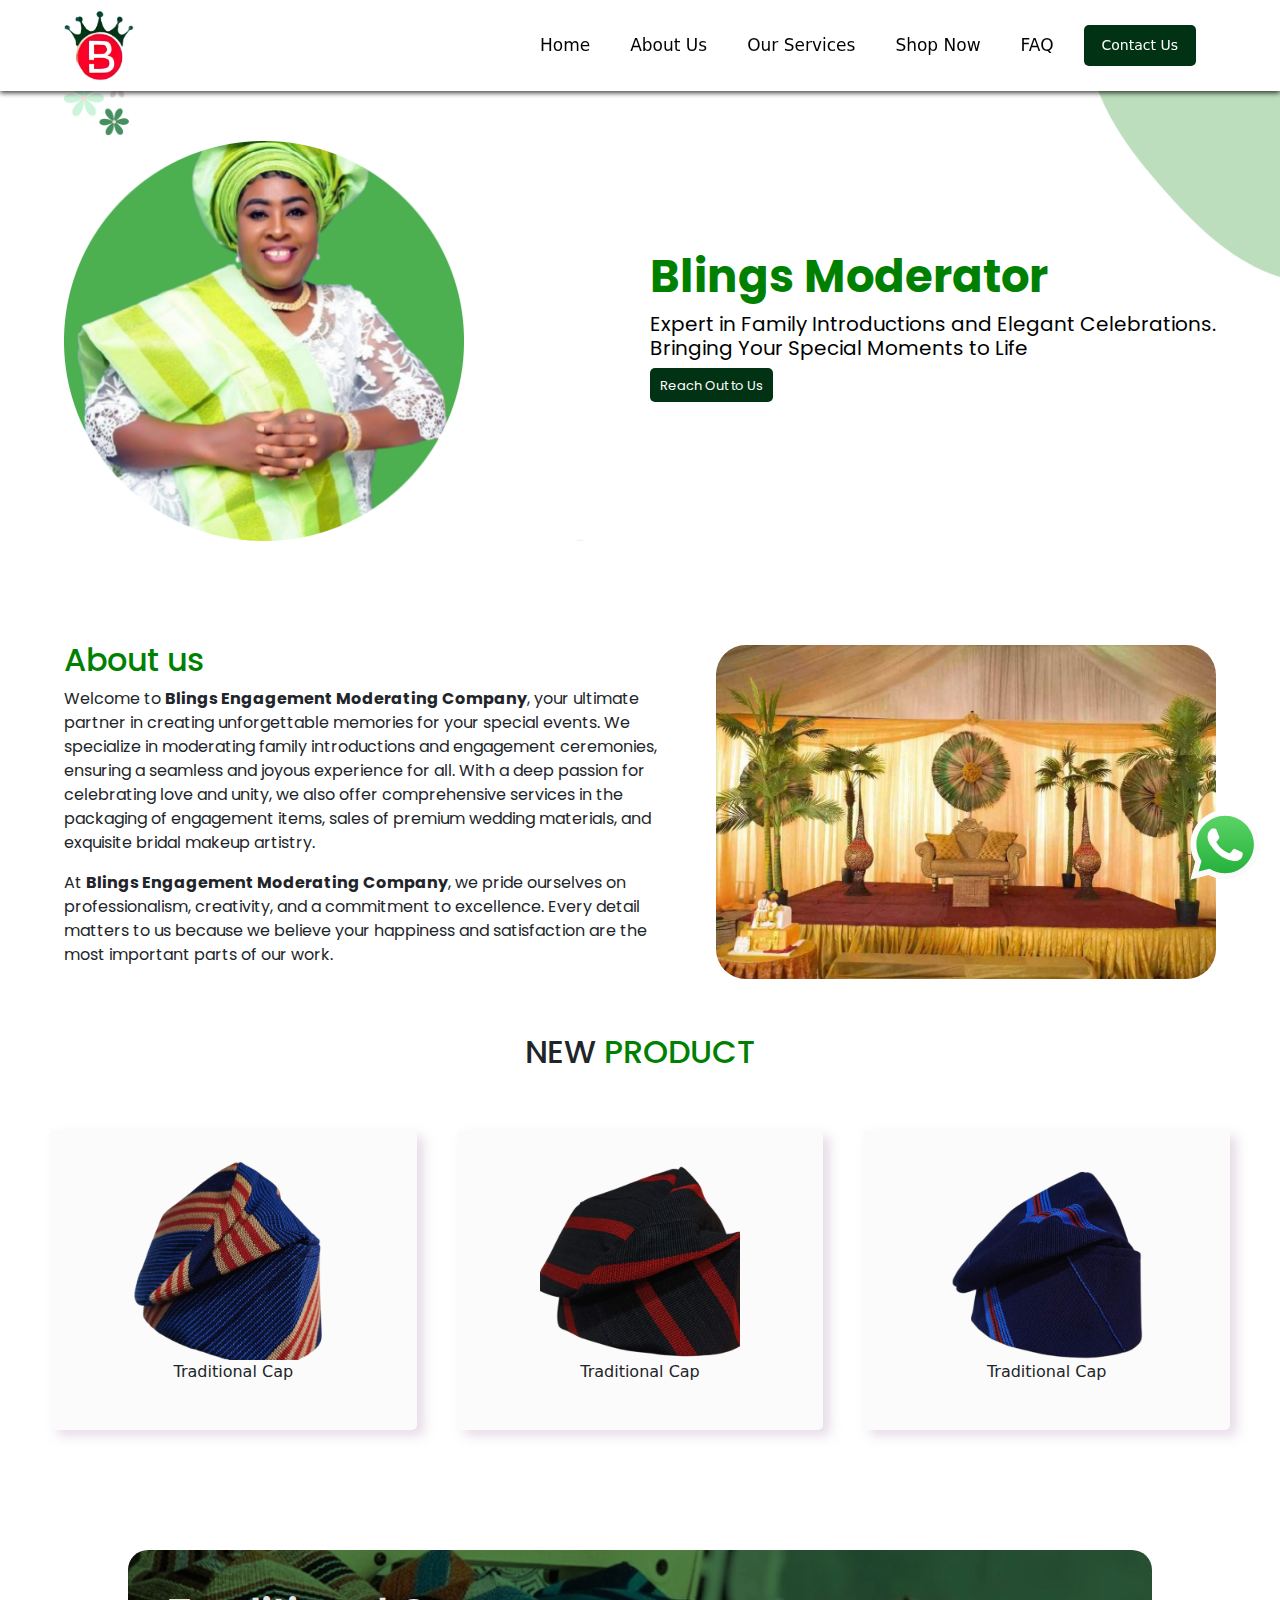
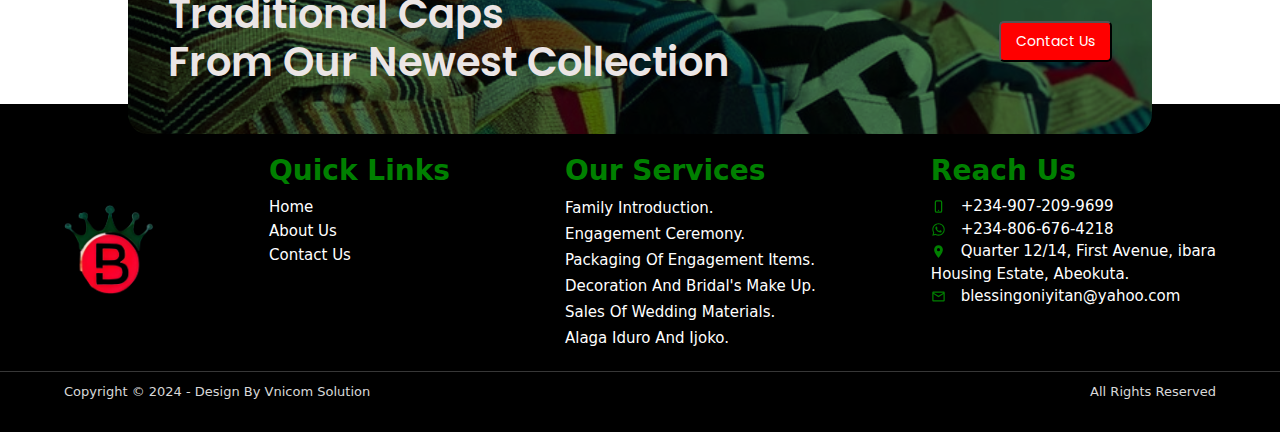
==== commit 41b34ce0: "first commit" ====
--- a/index.html
+++ b/index.html
@@ -7,7 +7,7 @@
         <link rel="stylesheet" href="styles.css">
 
         <!-- Favicon -->
-       <link rel="icon" type="image/png" href="/imgaes/Web_Photo_Editor-removebg-preview 2.png">
+       <link rel="icon" type="image/png" href="./imgaes/Web_Photo_Editor-removebg-preview2.png">
 
         <!-- Bootstrap CSS -->
         <link href="https://cdn.jsdelivr.net/npm/bootstrap@5.3.0-alpha1/dist/css/bootstrap.min.css" rel="stylesheet">
@@ -21,7 +21,9 @@
         <header class="header">
             <div class="first-container">
                 <div class="logo">
-                    <a href="index.html" ><img src="../E-commerce project/imgaes/Web_Photo_Editor-removebg-preview2.png"></a>
+                    <a href="index.html">
+                        <img src="./imgaes/Web_Photo_Editor-removebg-preview2.png">
+                    </a>
                     <!-- <a href="index.html" ><img src="/imgaes/Web_Photo_Editor-removebg-preview2.png"></a> -->
                 </div>
                 <input type="checkbox" id="sidebar-active">
@@ -66,15 +68,15 @@
         <div class="home-container"> 
            <div class="banner-background">
                 <div class="intel">
-                    <!-- <img src="/images 1/home-background-pics.png" alt=""> -->
-                    <img src="/back-image/profile.png" alt="">
+                    <!-- <img src="/back-image/profile.png" alt=""> -->
+                    <img src="./back-image/profile.png" alt="">
                 </div>
                 <div class="banner-text">
-                    <h4>Blings Moderating Company</h4>
+                    <h4>Blings Moderator</h4>
                     <h2>Expert in Family Introductions and Elegant 
                         Celebrations. <br>Bringing Your Special Moments to Life</h2>
                     <button class="shine">
-                        <a href="http://Wa.me/+2348066764218">Shop Now</a>
+                        <a href="http://Wa.me/+2348066764218">Reach Out to Us</a>
                     </button>
                 </div>
            </div>
@@ -96,14 +98,15 @@
                              sales of premium  wedding materials, and exquisite bridal makeup artistry.
                          </p>
                          <p>
-                            At <strong>Blings Engagement Moderating Company</strong>, we pride ourselves on professionalism, <br>
+                            At <strong>Blings Engagement Moderating Company</strong>, we pride ourselves on professionalism,
                              creativity, and a commitment to excellence. Every detail matters 
                              to us because we  believe your happiness and satisfaction are the most
                               important parts of our work.
                          </p>                        
                     </div>
                     <div class="caption">
-                        <img src="/images 1/traditional-wedding-background.jpeg" alt="">
+                        <!-- <img src="/images 1/traditional-wedding-background.jpeg" alt=""> -->
+                        <img src="./images1/traditional-wedding-background.jpeg" alt="">
                     </div>
                 </section>
             </div>
@@ -115,15 +118,15 @@
                     <div class="product-category">
 
                          <div class="product-image">
-                             <img src="/images 1/traditional-cap-1.png" alt="">
+                             <img src="./images1/traditional-cap-1.png" alt="">
                              <p>Traditional Cap</p>
                          </div>
                          <div class="product-image">
-                             <img src="/images 1/traditional-cap-2.png" alt="">
+                             <img src="./images1/traditional-cap-2.png" alt="">
                              <p>Traditional Cap</p>
                          </div>
                          <div class="product-image">
-                             <img src="/images 1/traditional-cap-3.png" alt="">
+                             <img src="./images1/traditional-cap-3.png" alt="">
                              <p>Traditional Cap</p>
                          </div>
                     </div>
@@ -144,7 +147,7 @@
         <footer>
             <div class="footer">
                 <div class="logic">
-                    <img src="/imgaes/Web_Photo_Editor-removebg-preview 2.png" alt="">
+                    <img src="./imgaes/Web_Photo_Editor-removebg-preview2.png" alt="">
                 </div>
                 <div class="flow">
                     <h3><b>Quick Links</b></h3>
--- a/styles.css
+++ b/styles.css
@@ -226,6 +226,7 @@
     background-color: #013213;
     padding: 5px 10px;
     border-radius: 5px;
+    border: none;
 }
 
 .shine a {
@@ -282,7 +283,7 @@
     margin-top: 50px;    
 }
 .lake {
-    margin-top: 20px;
+    margin-top: 50px;
     text-align: center;
     font-family: "Poppins", serif;
 }
@@ -771,6 +772,7 @@
 
 .reopen {
     margin-bottom: 50px;
+    padding-right: 75px;
 }
 
 .Decoration {
@@ -872,8 +874,13 @@
     font-weight: bold;
 }
 
+.our-values {
+    text-align: left;
+}
+
 .our-values svg {
     color: green;
+    margin-bottom: -5px;
 }
 
 .our-values svg:hover {
@@ -883,7 +890,7 @@
 /* About Section */
 
 .about-section {
-    padding: 40px 20px;
+    padding: 40px 0px;
     border-radius: 8px;
     margin-top: -20px;
     margin-bottom: 20px;
@@ -896,7 +903,7 @@
     margin-top: 70px; 
 }
 .photo img {
-    width: 500px;
+    width: 400px;
     border-radius: 30px;
 }
 
@@ -906,8 +913,19 @@
     margin-bottom: 20px;
     display: flex;
     justify-content: space-between;
-    margin: auto;
-    width: 90%;
+    /* margin: auto;
+    width: 90%; */
+}
+
+.about-section .impact{
+    display: flex;
+    flex-direction: row;
+    justify-content: space-between;
+
+}
+
+.about-section .impact img{
+    width: 450px;
 }
 
 .about-section h2 {
@@ -931,7 +949,9 @@
     padding-left: 20px;
 }
 
-
+.about-intro {
+    padding-left: 70px;
+}
 
 .about-intro h2{
     color: green;
@@ -1163,6 +1183,11 @@
         margin-bottom: 50px;
     }
 
+    .banner-text {
+        text-align: center;
+        margin-top: 10px;
+    }
+
     .banner-text h4 {
         font-size: 33px;
         font-weight: 500;
@@ -1207,12 +1232,6 @@
         margin-top: 40px;
         align-content: center;
     }
-    .caption {
-        
-    }
-    
-    
-
 
     .btn-button {
         
@@ -1263,14 +1282,14 @@
     }
 
     .card-container {
-        margin: 0px 0px 0px -10px;
+        /* margin: 0px 0px 0px -10px; */
         padding: 0px;
     }
 
     .background {
         background: url('yoruba\ cap\ 2.jpg') rgba(5, 85, 2, 0.7);
         color: #ebe5e5;
-        /* text-align: center; */
+        text-align: center;
         display: flex;
         flex-direction: column;
         width: 80%;
@@ -1352,8 +1371,13 @@
         flex-direction: column;
     }
 
+    .photo{
+        text-align: center;
+    }
+
+
     .photo img {
-        width: 100%;
+        width: 300px;
         border-radius: 30px;
     }
 
@@ -1367,10 +1391,25 @@
         margin-left: -10px;
     }
 
-    .about-section .about-intro {
-        margin-right: 20px;
-        /* font-size: 25px */
-    }
+    .about-section .impact{
+        display: flex;
+        flex-direction: column;
+        
+    }
+
+    .about-section .impact img{
+       width: 300px;
+    
+    }
+
+    .about-intro {
+        padding-left: 0px;
+    }
+
+    /* .about-section .about-intro {
+        margin-right: 20px; 
+        font-size: 25px
+    } */
 
     .about-section .intro {
         text-align: left;
@@ -1381,9 +1420,18 @@
         width: 90%; */
     }
 
+    .passion{
+        text-align: center;
+    }
+
     .achieved {
         margin-top: 60px;
-        width: 90%;
+        
+    }
+
+    .reopen {
+        /* margin-bottom: 50px; */
+        padding-right: 0px;
     }
 
     .Decoration {
@@ -1394,12 +1442,12 @@
     }
 
     .passion img {
-        width: 70%;
+        width: 300px;
         border-radius: 10px;
         /* height: 600px; */
-        margin-left: 50px;
+        /* margin-left: 50px; */
         align-items: center;
-        margin-top: 40px;
+        /* margin-top: 40px; */
     }
 
     #form textarea {
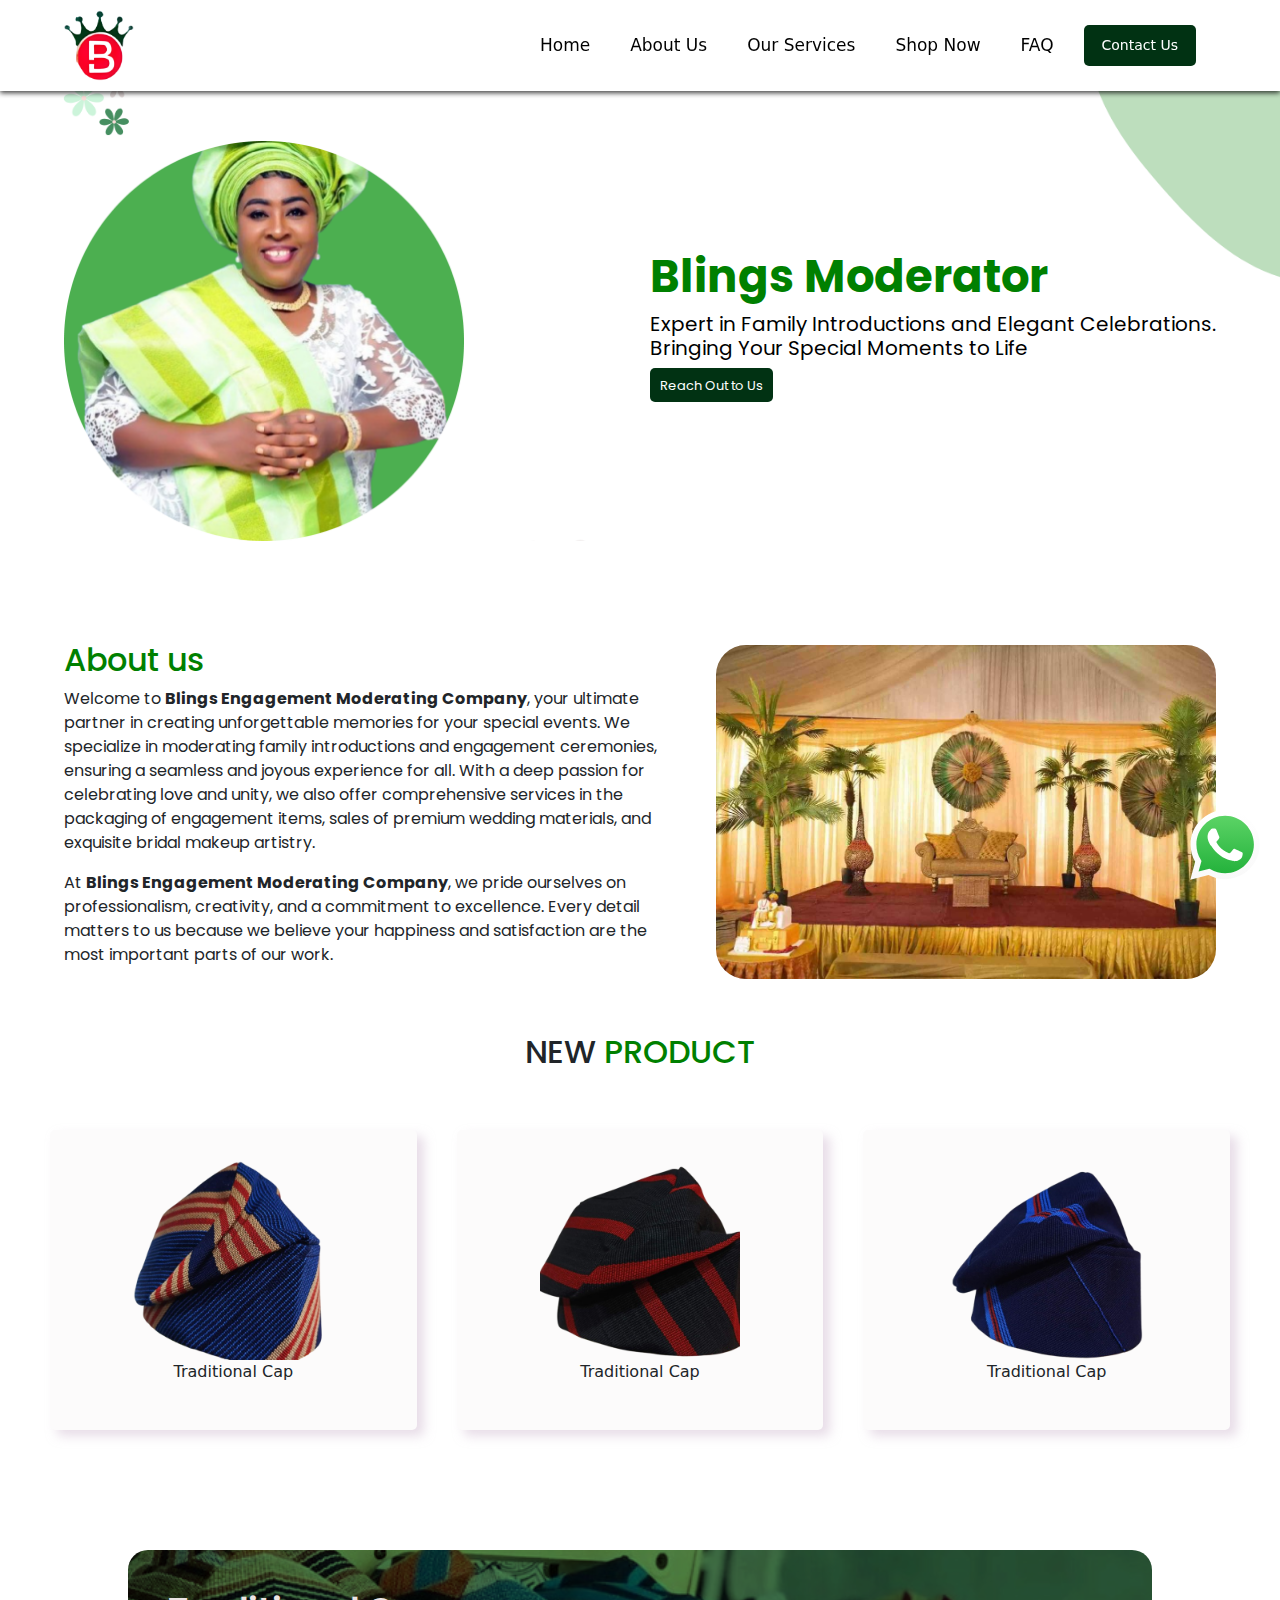
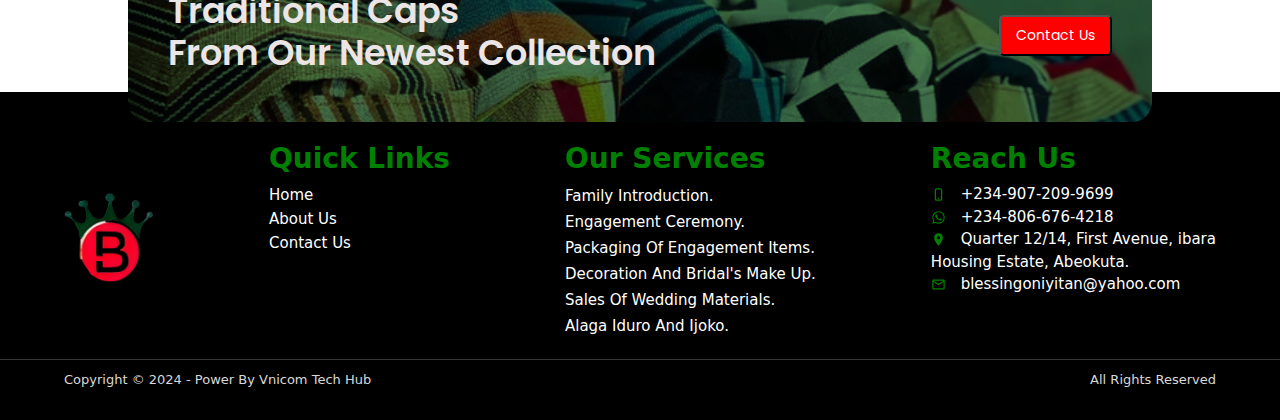
==== commit 5be3c570: ""NEW UPDATE"" ====
--- a/index.html
+++ b/index.html
@@ -118,15 +118,15 @@
                     <div class="product-category">
 
                          <div class="product-image">
-                             <img src="./images1/traditional-cap-1.png" alt="">
+                             <a href="http://Wa.me/+2348066764218"><img src="./images1/traditional-cap-1.png" alt=""></a>
                              <p>Traditional Cap</p>
                          </div>
                          <div class="product-image">
-                             <img src="./images1/traditional-cap-2.png" alt="">
+                             <a href="http://Wa.me/+2348066764218"><img src="./images1/traditional-cap-2.png" alt=""></a>
                              <p>Traditional Cap</p>
                          </div>
                          <div class="product-image">
-                             <img src="./images1/traditional-cap-3.png" alt="">
+                             <a href="http://Wa.me/+2348066764218"><img src="./images1/traditional-cap-3.png" alt=""></a>
                              <p>Traditional Cap</p>
                          </div>
                     </div>
@@ -201,7 +201,7 @@
             <div class="copyright-container">
                 <div class="copyright-section">
                     <div id="copy">
-                        Copyright &#169  2024 - Design By Vnicom Solution
+                        Copyright &#169  2024 - Power By <a href="https://www.vnicomhub.com/">Vnicom Tech Hub</a>
                     </div>
                     <div on id="text-copy">
                         All Rights Reserved 
--- a/styles.css
+++ b/styles.css
@@ -1,36 +1,5 @@
-body {
-    margin: 0;
-    padding: 0;
-    font-family: "Poppins", serif;
-    background-color: white;
-}
-
-.first-container {
-    display: flex;
-    justify-content: space-between;
-    align-items: center;
-    width: 90%;
-    margin: auto;
-    padding: 10px 0;
-    
-}
-
-.header {
-    background: white;
-    position: sticky;
-    top: 0;
-    z-index: 1000;
-    width: 100%;
-    box-shadow: 0px 2px 5px 0px rgba(0,0,0,0.75);
-}
-
-.seal {
-    border: none;
-}
-.logo img {
-    width: 70px;
-}
-.rash img {
+
+/* .rash img {
     width: 70px;
 }
 
@@ -57,8 +26,39 @@
 }
 
 .navbar a:hover {
-    background: #555
-    
+    background: #555;
+    
+} */
+
+body {
+    margin: 0;
+    padding: 0;
+    font-family: "Poppins", serif;
+    background-color: white;
+}
+
+.first-container {
+    display: flex;
+    justify-content: space-between;
+    align-items: center;
+    width: 90%;
+    margin: auto;
+    padding: 10px 0;
+    
+}
+
+.header {
+    background: white;
+    position: sticky;
+    top: 0;
+    z-index: 1000;
+    width: 100%;
+    box-shadow: 0px 2px 5px 0px rgba(0,0,0,0.75);
+}
+
+
+.logo img {
+    width: 70px;
 }
 
 nav{
@@ -152,6 +152,9 @@
 }
 .carousel-item img {
     width: 100%;
+}
+.seal {
+    border: none;
 }
 
 .about-content .core {
@@ -327,7 +330,7 @@
 }
 
 .background h1 {
-    font-size: 40px;
+    font-size: 35px;
     font-weight: 600;
 }
 
@@ -522,6 +525,11 @@
     border: 0; */
     /* border-top: var(--bs-border-width) solid; */
     opacity: .25;
+}
+.copyright-container a {
+    text-decoration: none;
+    border: none;
+    color: rgb(216, 216, 216);
 }
 
 .copyright-container {
@@ -632,9 +640,7 @@
     margin-bottom: 30px;
     margin-top: 40px;
 }  
-  .active, .collapsible:hover {
-    /* background-color: #baeccd; */
-  }
+  
   
   .collapsible:after {
     content: '\002B';
@@ -991,6 +997,7 @@
     box-shadow: 7px 6px 11px 0px rgba(209,188,209,0.5);
 }
 
+
 /* .WhatsApp svg {
     position: sticky;
     bottom: -100%;
@@ -1208,7 +1215,7 @@
     }
     
     .intel img {
-        width: 400px;
+        width: 300px;
     }
 
     .intel {
@@ -1307,6 +1314,10 @@
         
     }
 
+    .background h1 {
+        font-size: 20px;
+    }
+
     .flow {
         padding-top: 20px;
     }
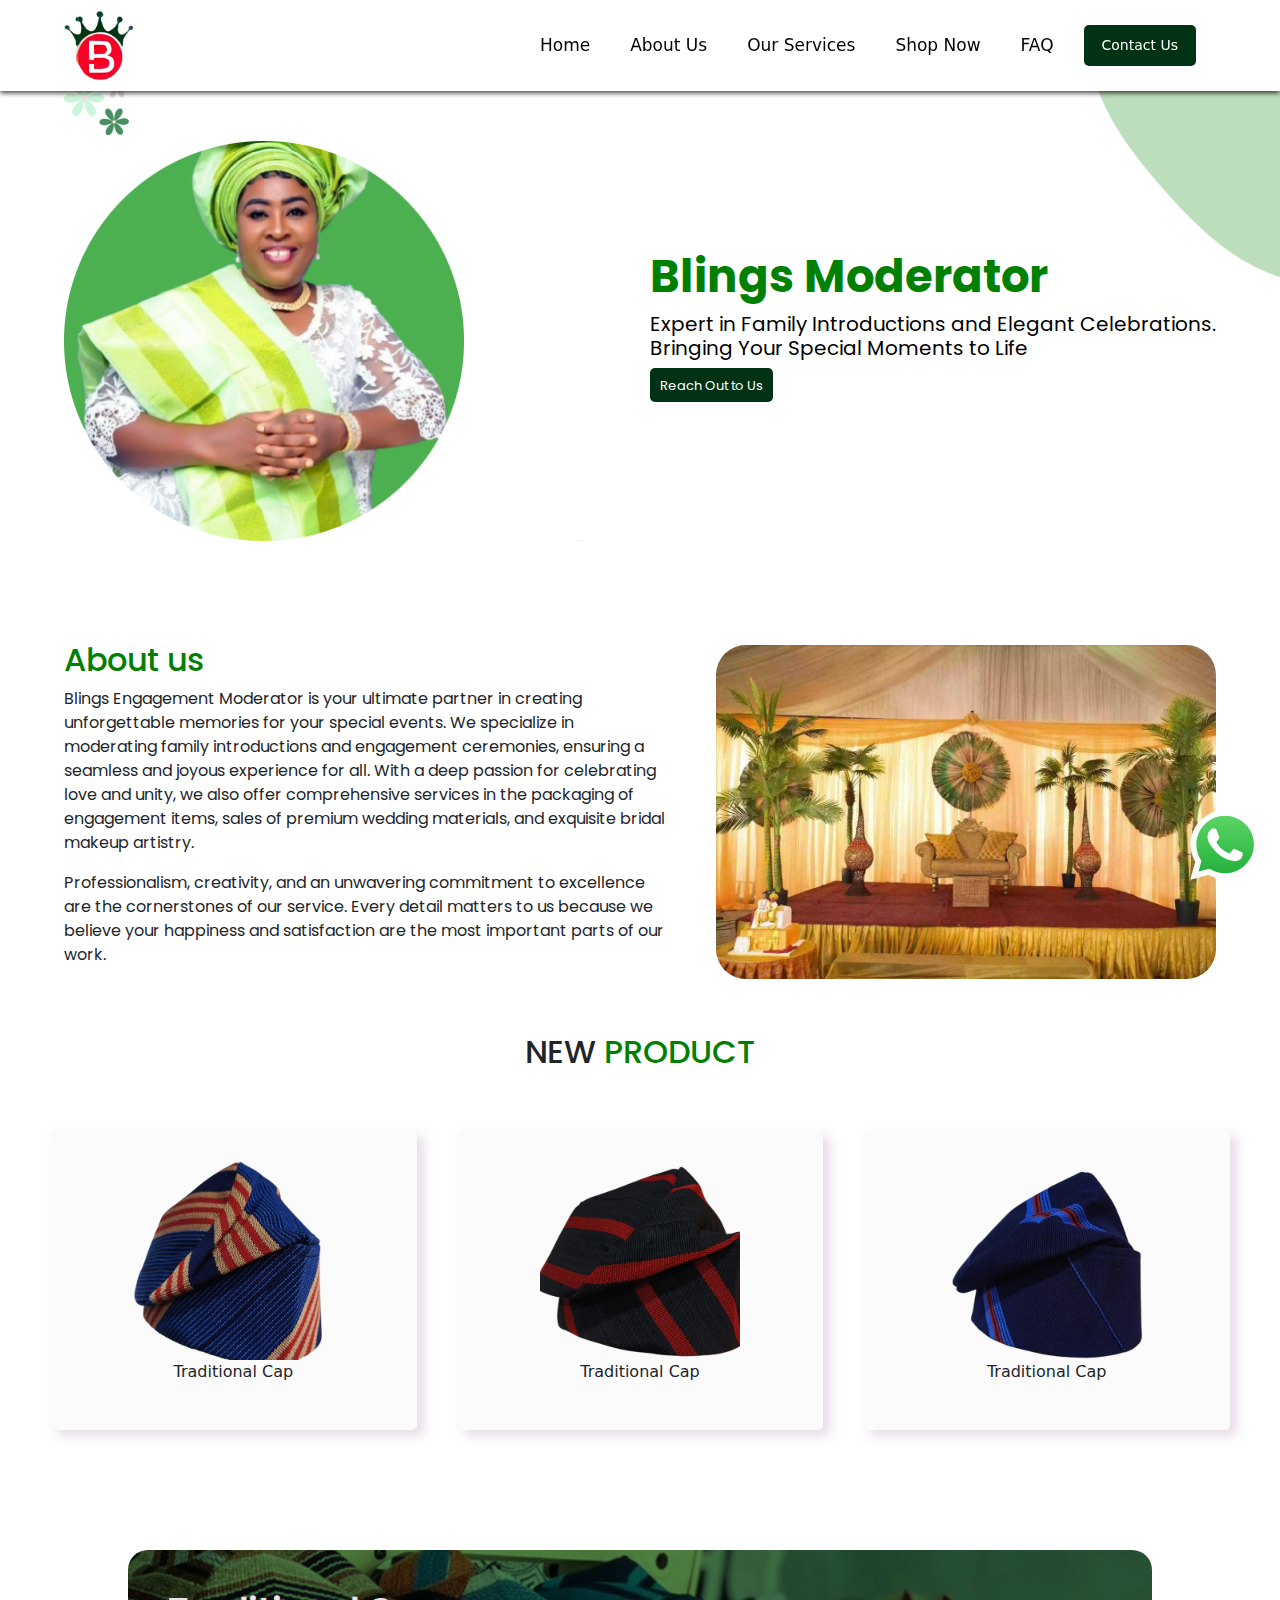
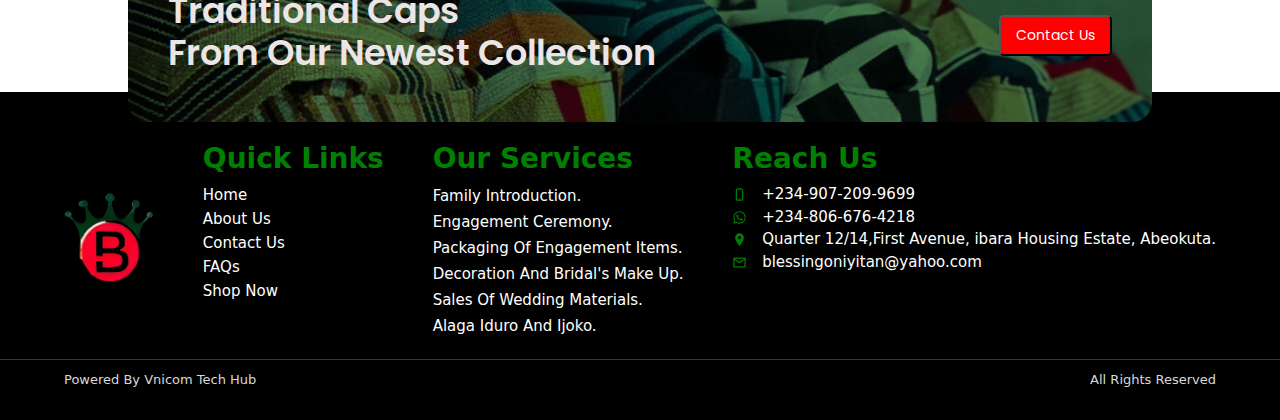
==== commit 89de778d: ""UPDATE"" ====
--- a/index.html
+++ b/index.html
@@ -87,7 +87,7 @@
                     <div class="about-core">
                         <h2>About us</h2>
                         <p>
-                            Welcome to <strong>Blings Engagement Moderating Company</strong>, your ultimate 
+                             Blings Engagement Moderator is your ultimate 
                             partner in creating  unforgettable memories for your
                              special events. We specialize in moderating  family
                               introductions and engagement ceremonies, ensuring 
@@ -98,8 +98,8 @@
                              sales of premium  wedding materials, and exquisite bridal makeup artistry.
                          </p>
                          <p>
-                            At <strong>Blings Engagement Moderating Company</strong>, we pride ourselves on professionalism,
-                             creativity, and a commitment to excellence. Every detail matters 
+                            Professionalism, creativity, and an unwavering commitment to
+                             excellence are the cornerstones of our service. Every detail matters 
                              to us because we  believe your happiness and satisfaction are the most
                               important parts of our work.
                          </p>                        
@@ -147,13 +147,15 @@
         <footer>
             <div class="footer">
                 <div class="logic">
-                    <img src="./imgaes/Web_Photo_Editor-removebg-preview2.png" alt="">
+                    <a href="index.html"><img src="./imgaes/Web_Photo_Editor-removebg-preview2.png" alt=""></a>
                 </div>
                 <div class="flow">
                     <h3><b>Quick Links</b></h3>
-                    <a>Home</a><br>
-                    <a>About Us</a><br>
-                    <a>Contact Us</a><br>
+                    <a href="index.html">Home</a><br>
+                    <a href="About-us.html">About Us</a><br>
+                    <a href="contact-us.html">Contact Us</a><br>
+                    <a href="faq.html">FAQs</a><br>
+                    <a href="shop-now.html">Shop Now</a>
                 </div>
                 <div class="Services-info">
                     <a href="ourservice.html"><h3><b>Our Services</b></h3></a>
@@ -182,7 +184,7 @@
                         <svg xmlns="http://www.w3.org/2000/svg" width="1em" height="1em" viewBox="0 0 24 24" {...$$props}>
                             <path fill="currentColor" d="M12 11.5A2.5 2.5 0 0 1 9.5 9A2.5 2.5 0 0 1 12 6.5A2.5 2.5 0 0 1 14.5 9a2.5 2.5 0 0 1-2.5 2.5M12 2a7 7 0 0 0-7 7c0 5.25 7 13 7 13s7-7.75 7-13a7 7 0 0 0-7-7" />
                         </svg>
-                        <span>Quarter 12/14, First Avenue, ibara<br> Housing Estate, Abeokuta.</span>
+                        <span>Quarter 12/14,First Avenue, ibara Housing Estate, Abeokuta.</span>
                     </div>
                     <div class="text-info">
                         <svg xmlns="http://www.w3.org/2000/svg" width="1em" height="1em" viewBox="0 0 24 24" {...$$props}>
@@ -201,7 +203,7 @@
             <div class="copyright-container">
                 <div class="copyright-section">
                     <div id="copy">
-                        Copyright &#169  2024 - Power By <a href="https://www.vnicomhub.com/">Vnicom Tech Hub</a>
+                       Powered By <a href="https://www.vnicomhub.com/">Vnicom Tech Hub</a>
                     </div>
                     <div on id="text-copy">
                         All Rights Reserved 
--- a/styles.css
+++ b/styles.css
@@ -191,7 +191,7 @@
 }
 
 .home-container {
-    background-image: url("/back-image/backgr.png");
+    background-image: url("./back-image/backgr.png");
     background-position: center;
     background-repeat: no-repeat;
     background-size: cover;
@@ -501,6 +501,12 @@
     display: flex;
     flex-direction: row;
     justify-content: space-between;
+}
+
+.flow a {
+    text-decoration: none;
+    border: none;
+    color: white;
 }
 
 .footer a {
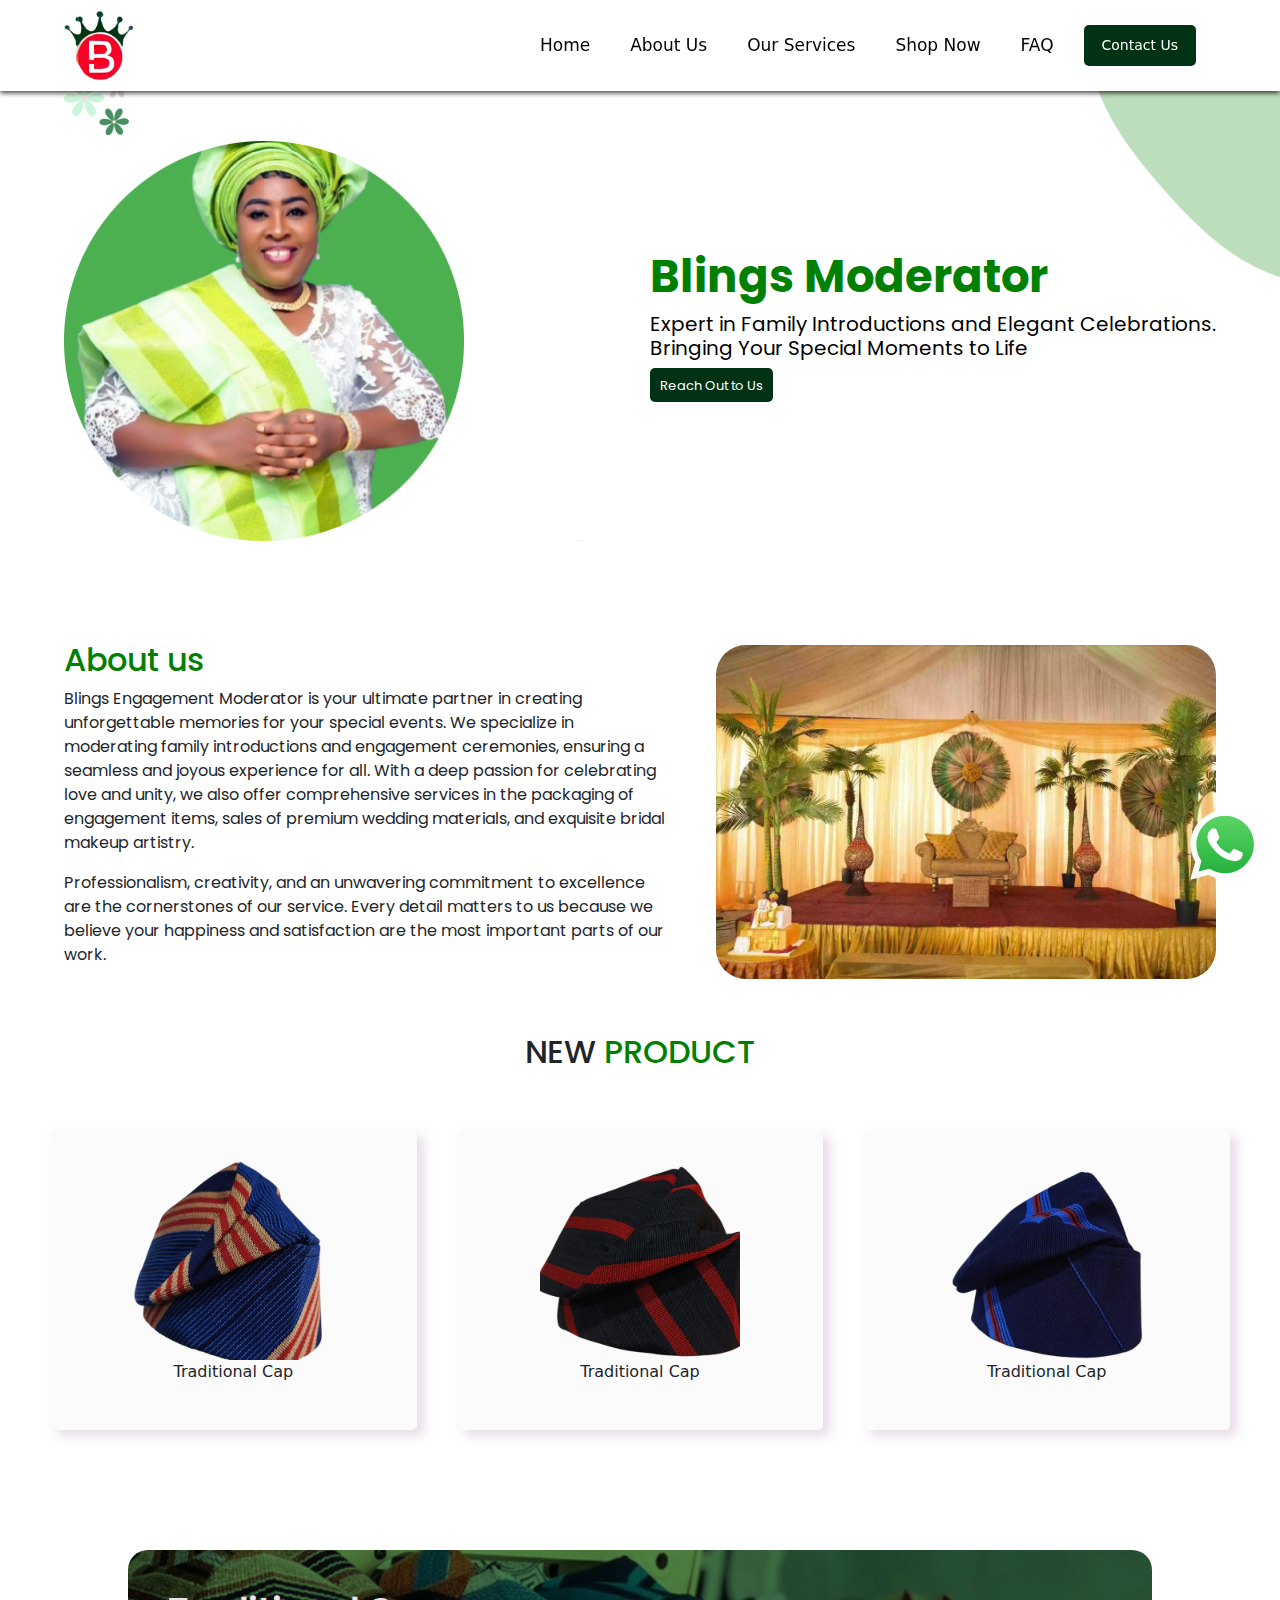
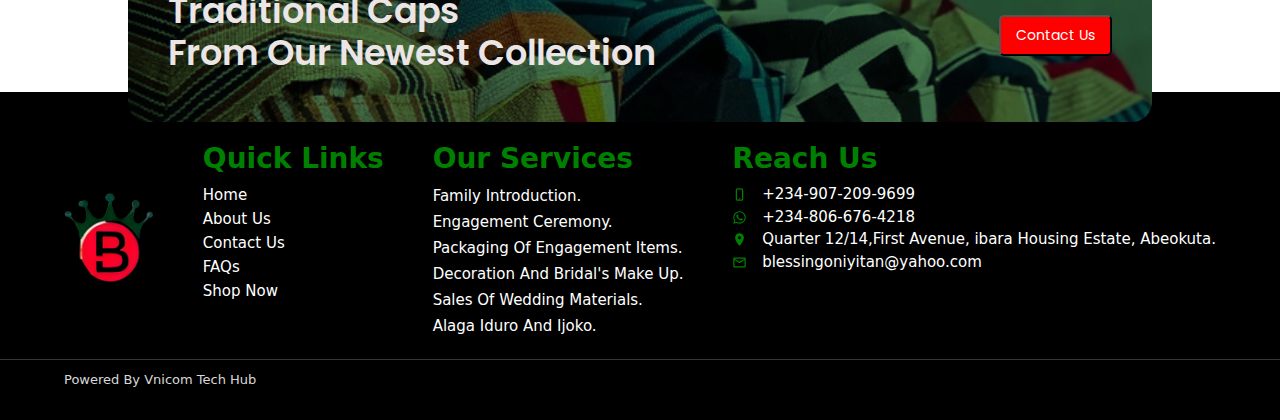
==== commit 8858ffd7: "Update index.html" ====
--- a/index.html
+++ b/index.html
@@ -206,7 +206,7 @@
                        Powered By <a href="https://www.vnicomhub.com/">Vnicom Tech Hub</a>
                     </div>
                     <div on id="text-copy">
-                        All Rights Reserved 
+                        
                     </div>
                </div>
             </div>
@@ -228,4 +228,4 @@
           <script src="https://cdn.jsdelivr.net/npm/bootstrap@5.3.0-alpha1/dist/js/bootstrap.bundle.min.js"></script>
           <script src="script.js"></script>
     </body>
-</html>+</html>
